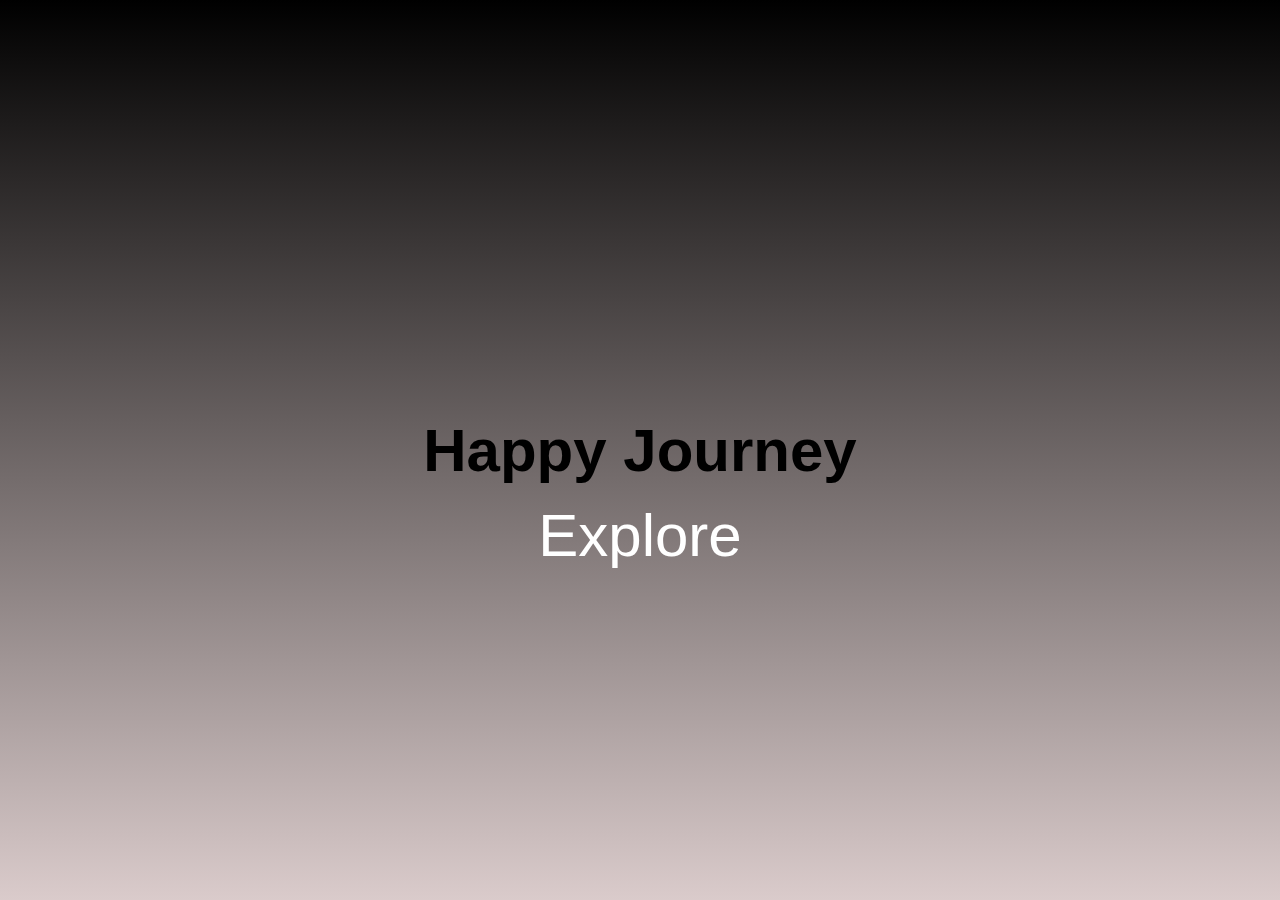
==== bg_video/index.html @ a91e9475 "." ====
<!DOCTYPE html>
<html lang="en">
<head>
    <meta charset="UTF-8">
    <meta name="viewport" content="width=device-width, initial-scale=1.0">
    <title>Document</title>
    <link href="style.css" type="text/css" rel="stylesheet" />
</head>
<body>
   <section class="sec">
  
     <video src="video.mp4" autoplay muted loop class="play" >
     </video>
     <section class="over">
        <h1>Happy Journey</h1>
        <a href="#">Explore</a>
     </section>
      
   </section>
    
</body>
</html>
---- bg_video/style.css ----
*{
    margin: 0;
    padding: 0;
    font-family: sans-serif;
}


.sec{
    width: 100%;
    height: 100vh;
    background-image: linear-gradient(black ,rgb(218, 203, 203));
    position: fixed;
    /* overflow: scroll; */
}

.play{
    position: absolute;
    top: 0;
    bottom: 0;
    z-index: -1;
}

.over{
    text-align: center;
}

.over h1{
    position: absolute;
    top: 0;
    left: 0;
    height: 100%;
    width: 100%;
    display: flex;
    flex-direction: column;
    justify-content: center; 
    font-weight: 600;
    font-size: 60px;
}

.over a{
    position: absolute;
    top: 85px;
    left: 0;
    height: 100%;
    width: 100%;
    display: flex;
    flex-direction: column;
    justify-content: center; 
    font-weight: 300;
    font-size: 60px;
}

a{
    text-decoration: none;
    transition: 0.6s;
    color: white;
}
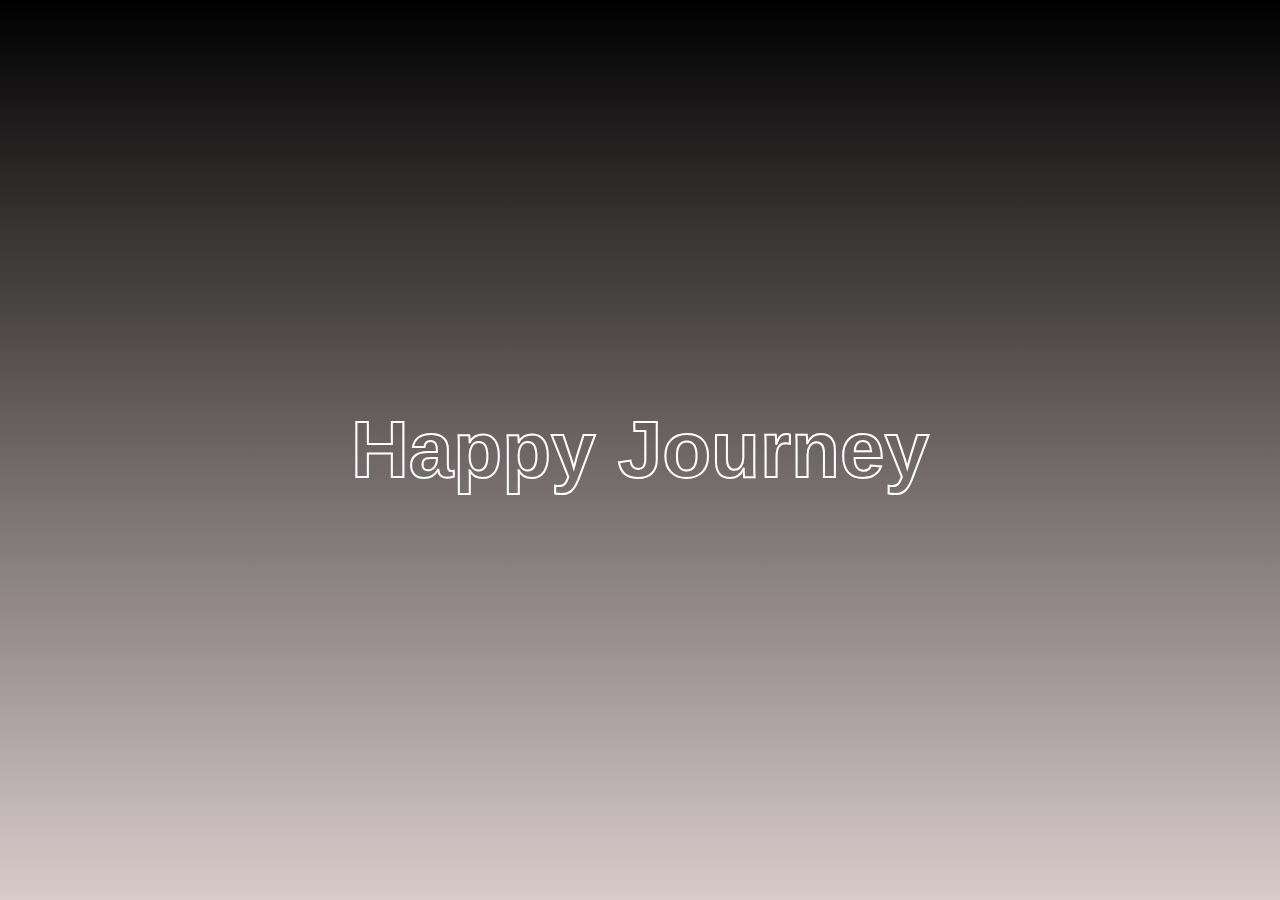
==== commit c27695a5: "." ====
--- a/bg_video/index.html
+++ b/bg_video/index.html
@@ -13,7 +13,7 @@
      </video>
      <section class="over">
         <h1>Happy Journey</h1>
-        <a href="#">Explore</a>
+       
      </section>
       
    </section>
--- a/bg_video/style.css
+++ b/bg_video/style.css
@@ -3,8 +3,6 @@
     padding: 0;
     font-family: sans-serif;
 }
-
-
 .sec{
     width: 100%;
     height: 100vh;
@@ -12,46 +10,32 @@
     position: fixed;
     /* overflow: scroll; */
 }
-
 .play{
     position: absolute;
     top: 0;
     bottom: 0;
     z-index: -1;
 }
-
 .over{
     text-align: center;
 }
+.over h1{
 
-.over h1{
-    position: absolute;
-    top: 0;
-    left: 0;
-    height: 100%;
-    width: 100%;
-    display: flex;
-    flex-direction: column;
-    justify-content: center; 
-    font-weight: 600;
-    font-size: 60px;
+        position: absolute;
+        top: 0;
+        left: 0;
+        height: 100%;
+        width: 100%;
+        display: flex;
+        flex-direction: column;
+        justify-content: center; 
+        font-weight: 600;
+        font-size: 80px;
+        transition: 2s;
+}
+h1:hover{
+    -webkit-text-stroke: 2px white;
+    color: transparent;
+
 }
 
-.over a{
-    position: absolute;
-    top: 85px;
-    left: 0;
-    height: 100%;
-    width: 100%;
-    display: flex;
-    flex-direction: column;
-    justify-content: center; 
-    font-weight: 300;
-    font-size: 60px;
-}
-
-a{
-    text-decoration: none;
-    transition: 0.6s;
-    color: white;
-}
